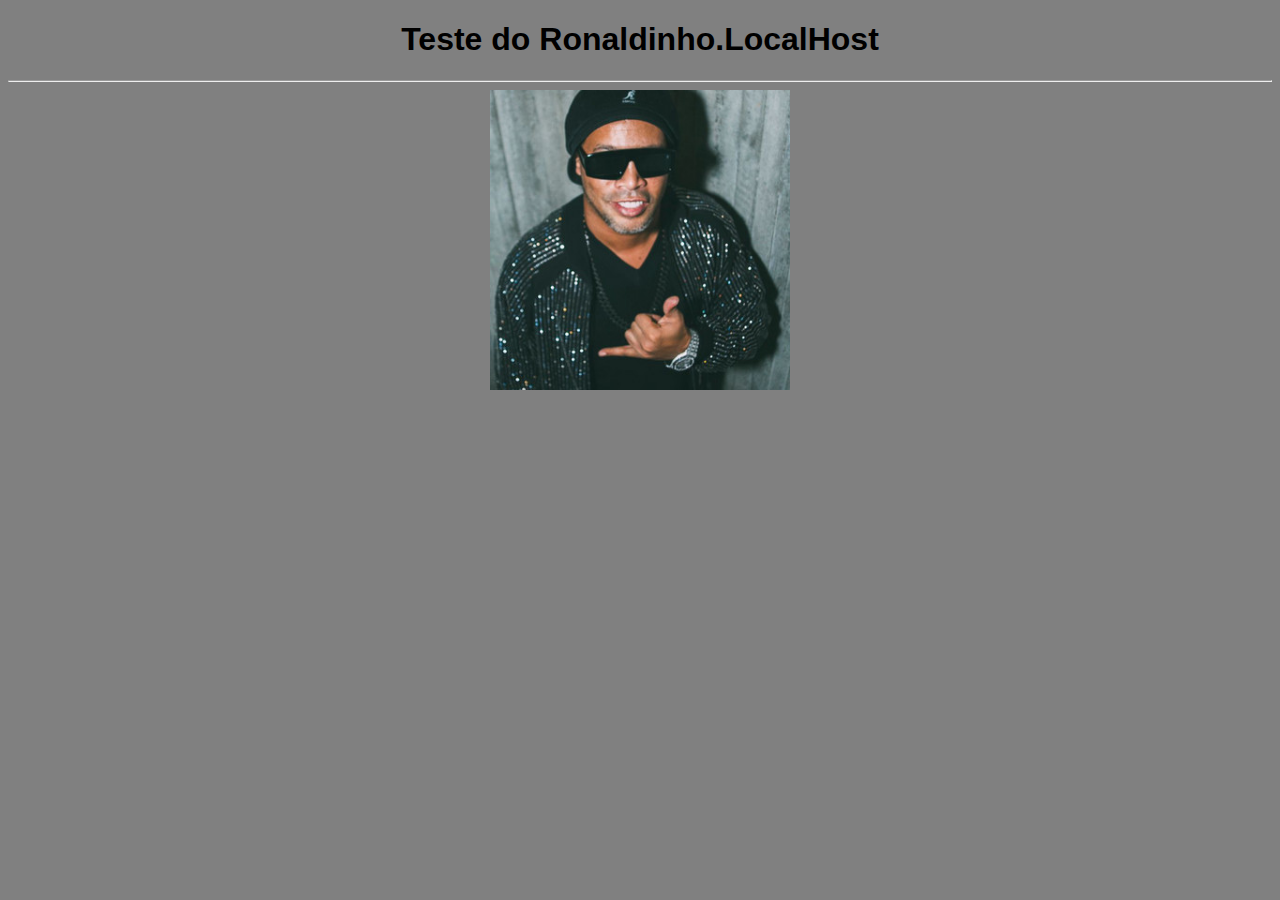
==== ServidorHttpSimples/www/localhost/index.html @ 76ff7e76 "Diretorios" ====
<!DOCTYPE html>
<html lang="pt-br">
<head>
    <meta charset="UTF-8">
    <meta name="viewport" content="width=device-width, initial-scale=1.0">
    <title>Página Principal</title>
    <link rel="stylesheet" href="estilos.css">
    <link rel="shortcut icon" href="ronaldinho.jpeg">
</head>
<body>
    <h1>Teste do Ronaldinho.LocalHost</h1>
    <hr>
    <img src="ronaldinho.jpeg" alt="ronaldinho" height="300">
</body>
</html>
---- ServidorHttpSimples/www/localhost/estilos.css ----
body {
    font-family: 'Segoe UI', Tahoma, Geneva, Verdana, sans-serif;
    background-color: gray;
    text-align: center;
}
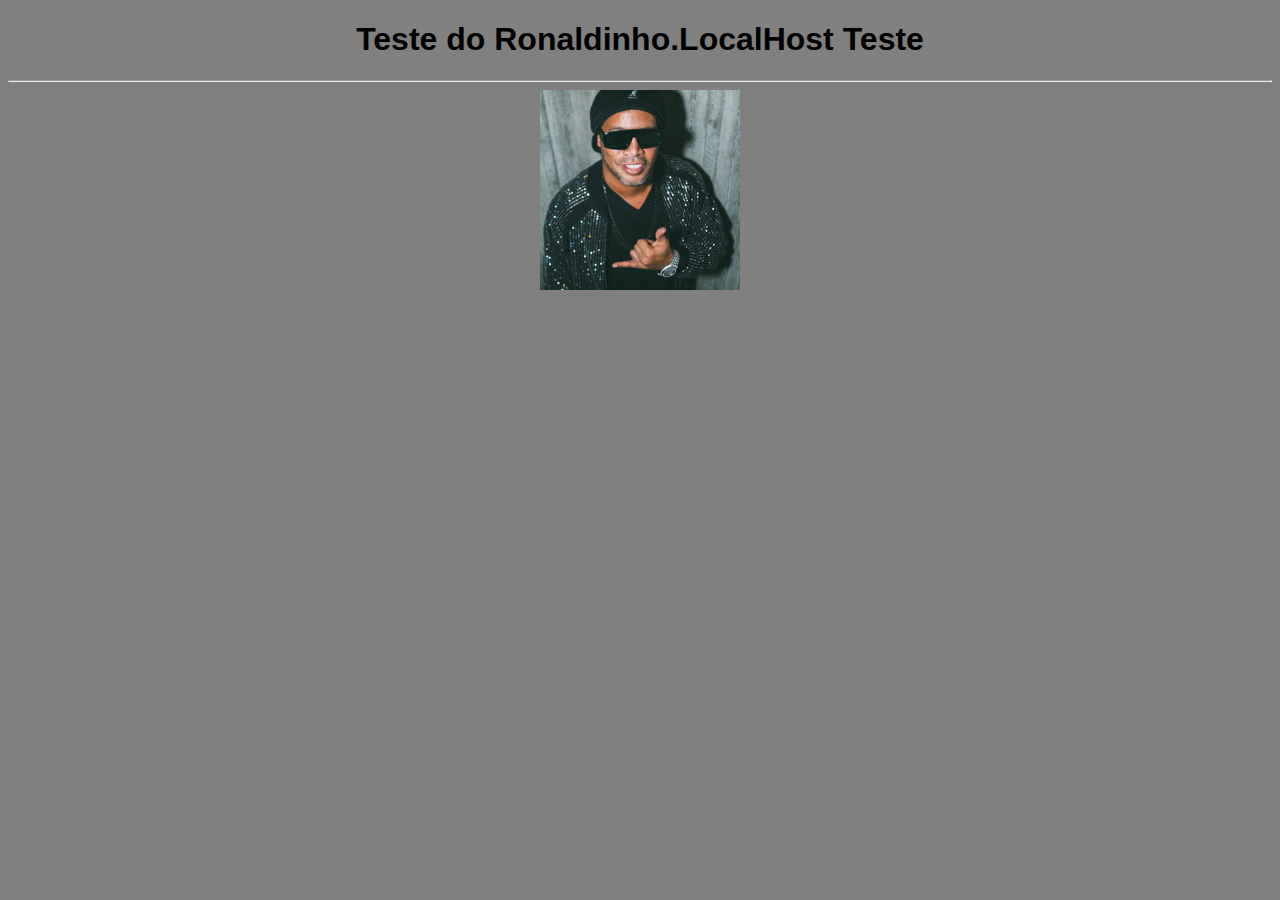
==== commit aeacf7bf: "FilesChange" ====
--- a/ServidorHttpSimples/www/localhost/index.html
+++ b/ServidorHttpSimples/www/localhost/index.html
@@ -5,11 +5,11 @@
     <meta name="viewport" content="width=device-width, initial-scale=1.0">
     <title>Página Principal</title>
     <link rel="stylesheet" href="estilos.css">
-    <link rel="shortcut icon" href="ronaldinho.jpeg">
+    <link rel="shortcut icon" href="ronaldinho.png">
 </head>
 <body>
-    <h1>Teste do Ronaldinho.LocalHost</h1>
+    <h1>Teste do Ronaldinho.LocalHost Teste</h1>
     <hr>
-    <img src="ronaldinho.jpeg" alt="ronaldinho" height="300">
+    <img src="ronaldinho.png" alt="ronaldinho" height="200">
 </body>
 </html>